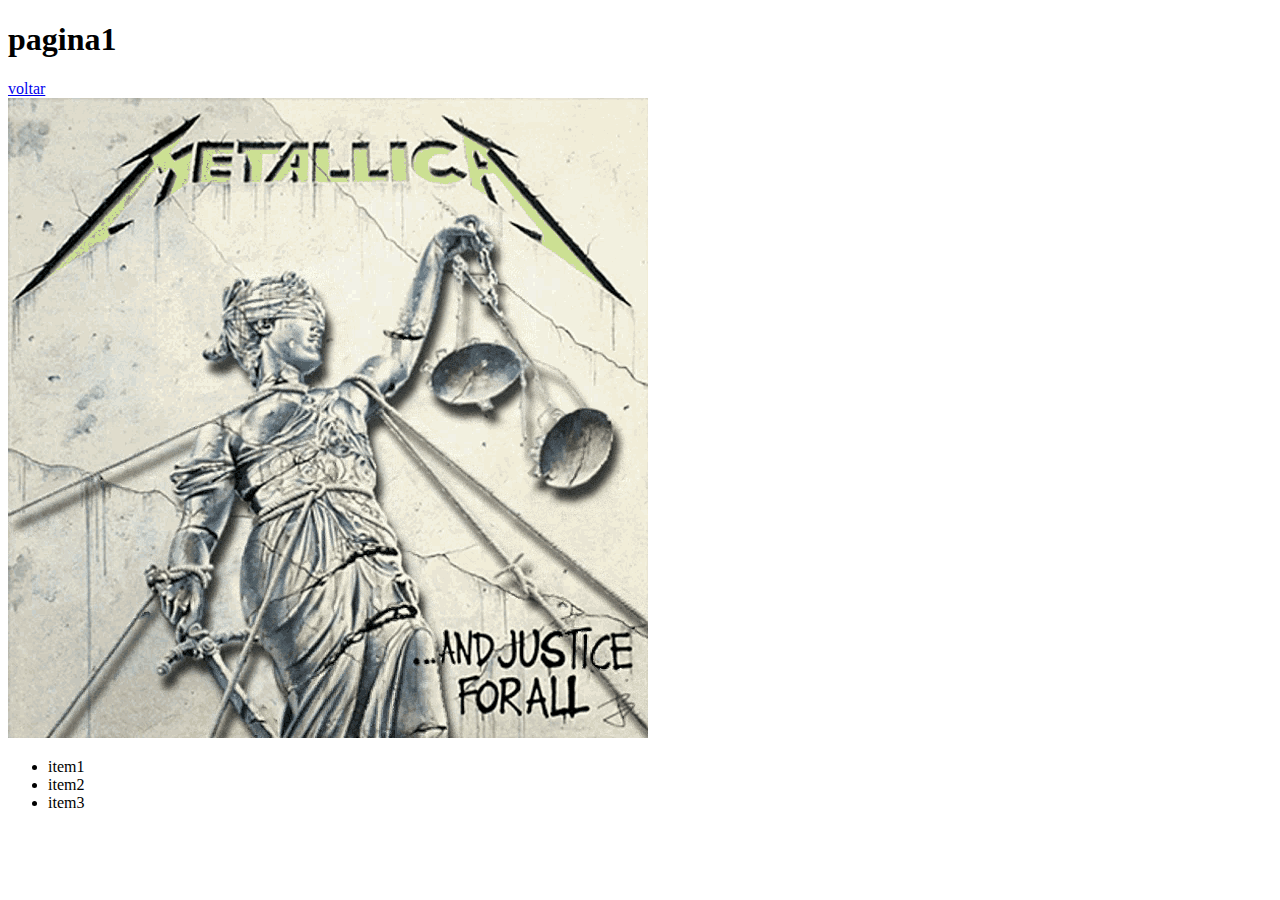
==== pagina1.html @ 1ca2046c "deu_certo" ====
<!DOCTYPE html>
<html lang="en">
<head>
    <meta charset="UTF-8">
    <meta http-equiv="X-UA-Compatible" content="IE=edge">
    <meta name="viewport" content="width=device-width, initial-scale=1.0">
    <title>pagina1</title>
</head>

<body>
    <h1>pagina1</h1>
    <a href="index.html">voltar</a>
    <br />
    <img src="img/metallica-and-justice-for-all.gif" alt="metallica" />
<ul>
    <li>item1</li>
    <li>item2</li>
    <li>item3</li>
</ul>
</body>

</html>
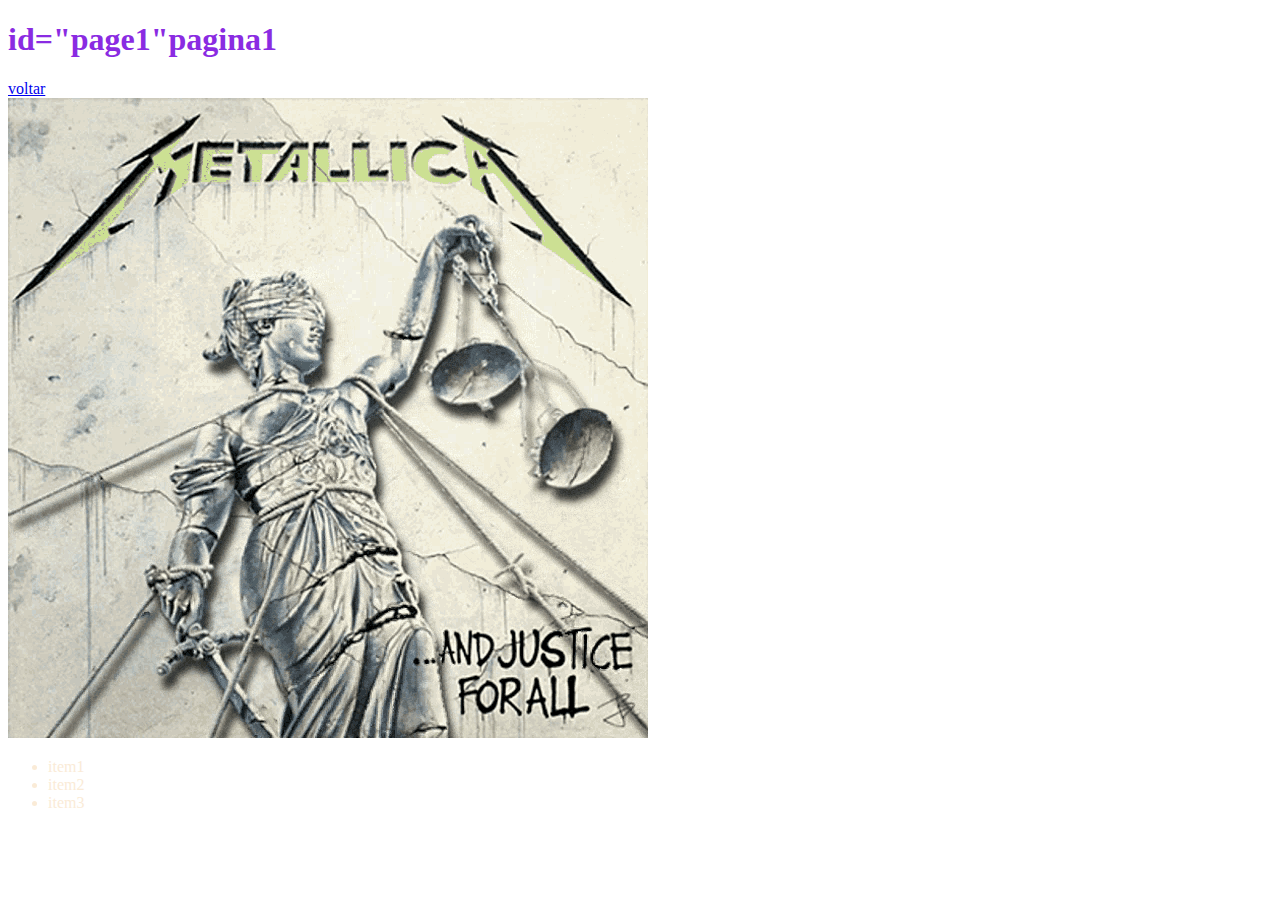
==== commit b4d72b9f: "css" ====
--- a/pagina1.html
+++ b/pagina1.html
@@ -5,10 +5,11 @@
     <meta http-equiv="X-UA-Compatible" content="IE=edge">
     <meta name="viewport" content="width=device-width, initial-scale=1.0">
     <title>pagina1</title>
+    <link rel="stylesheet" href="./css/estilo.css" />
 </head>
 
 <body>
-    <h1>pagina1</h1>
+    <h1>id="page1"pagina1</h1>
     <a href="index.html">voltar</a>
     <br />
     <img src="img/metallica-and-justice-for-all.gif" alt="metallica" />
--- a/css/estilo.css
+++ b/css/estilo.css
@@ -0,0 +1,15 @@
+h1{
+    color: blueviolet;
+}
+
+h1#page1 {
+    color: aquamarine;
+}
+
+h1.page2 {
+    color: aqua;
+}
+
+body ul li{
+    color: antiquewhite;
+}
